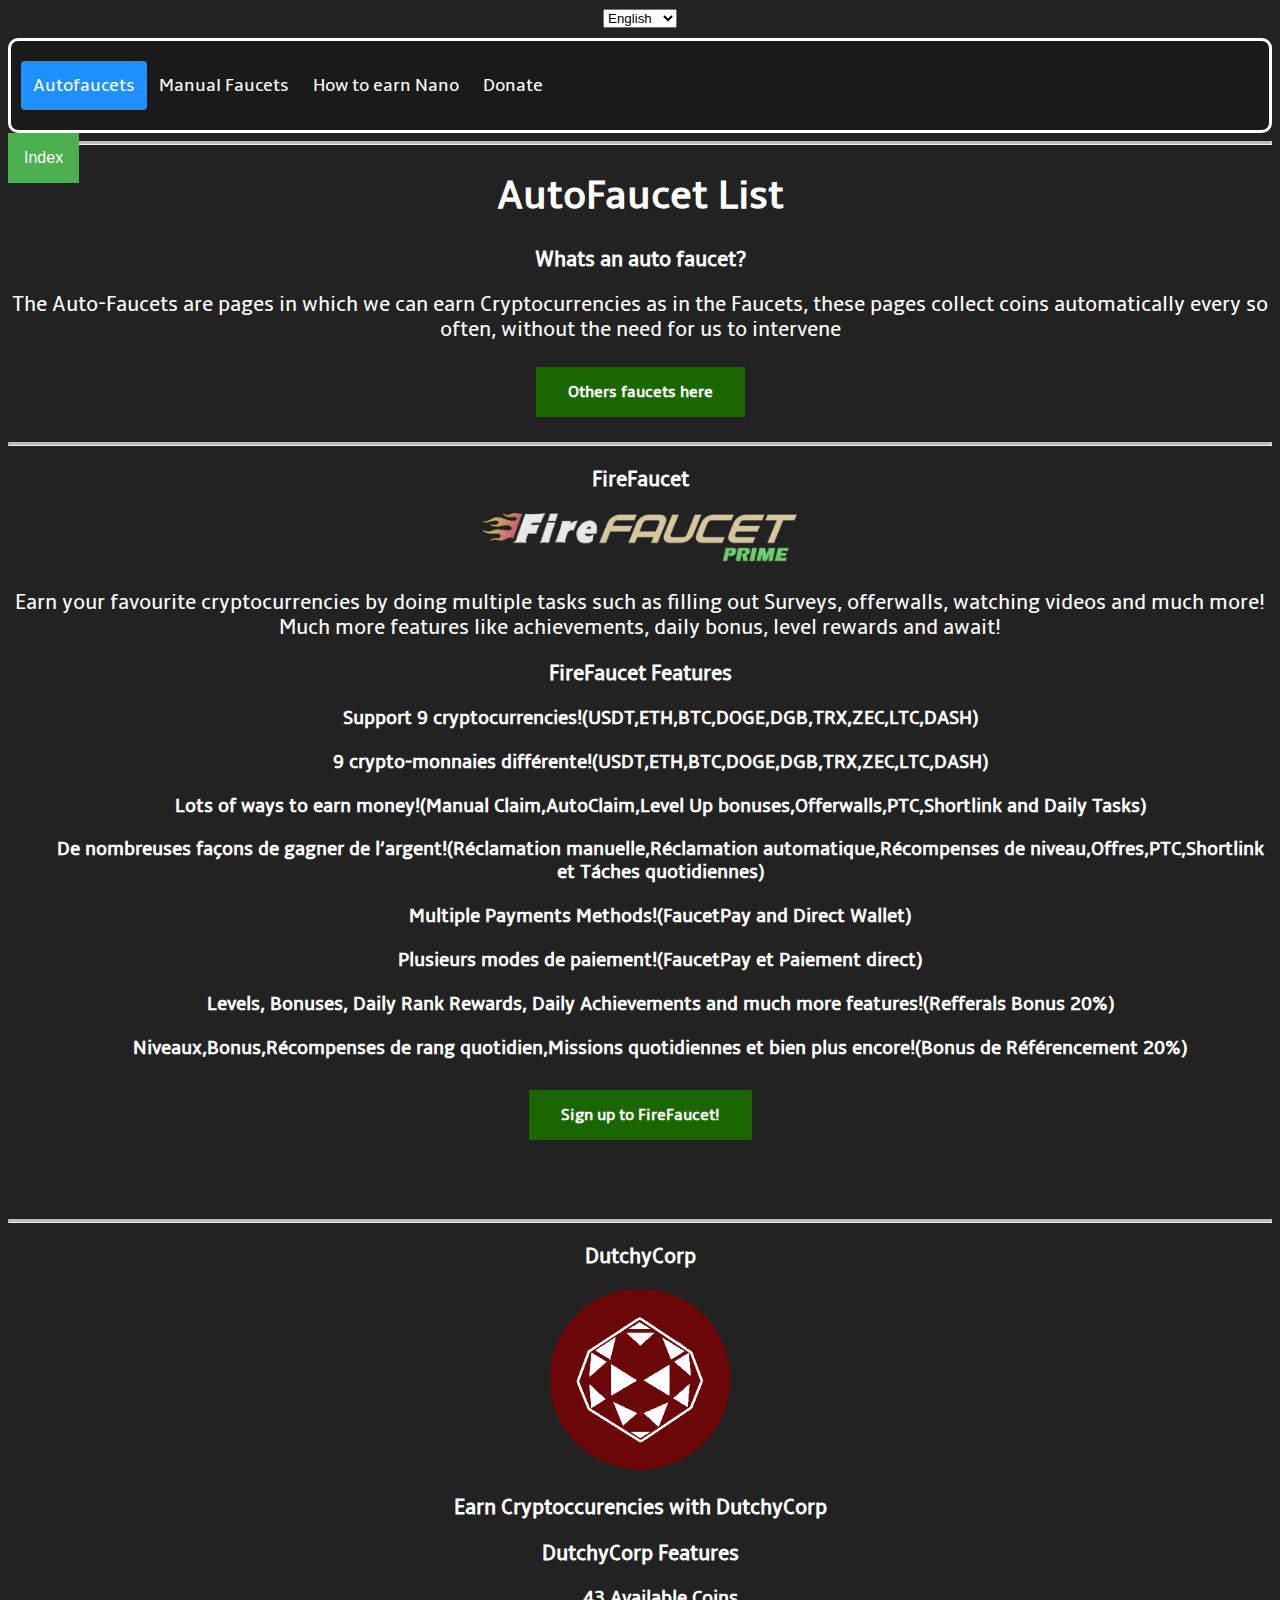
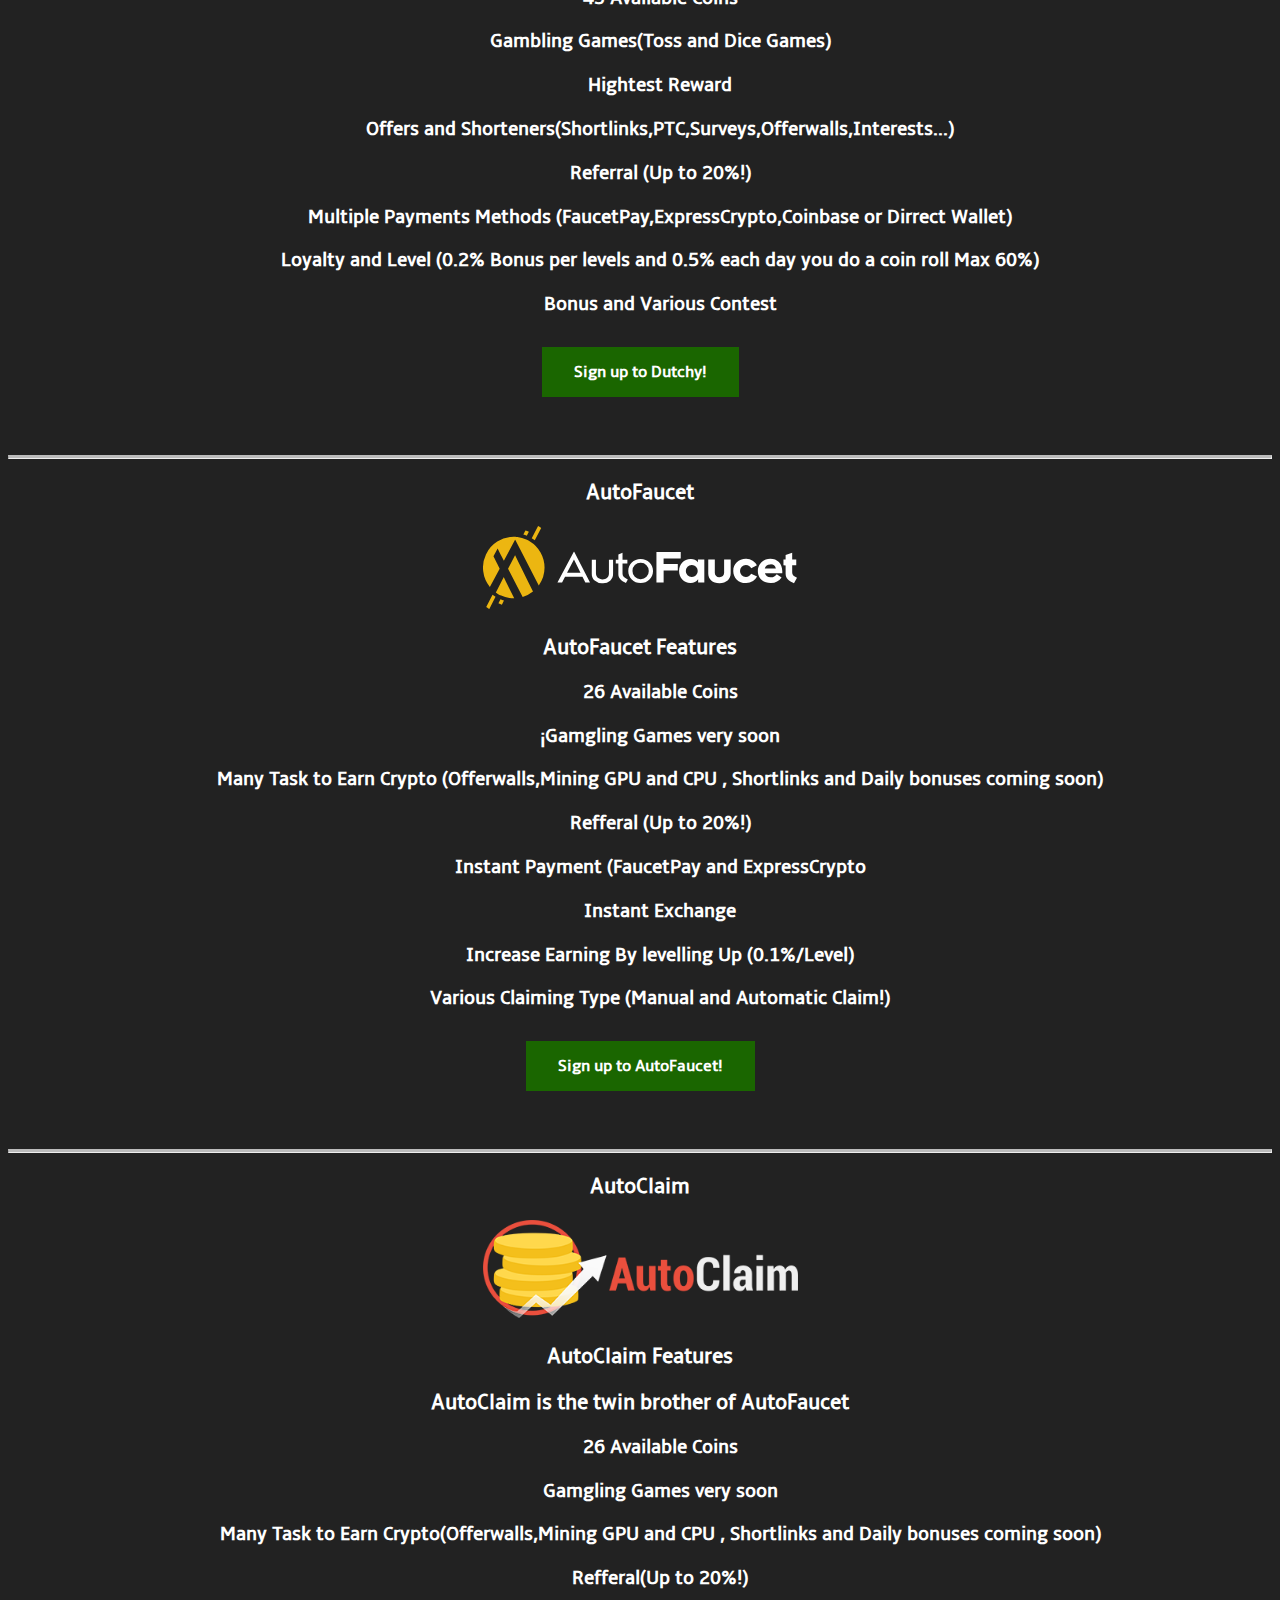
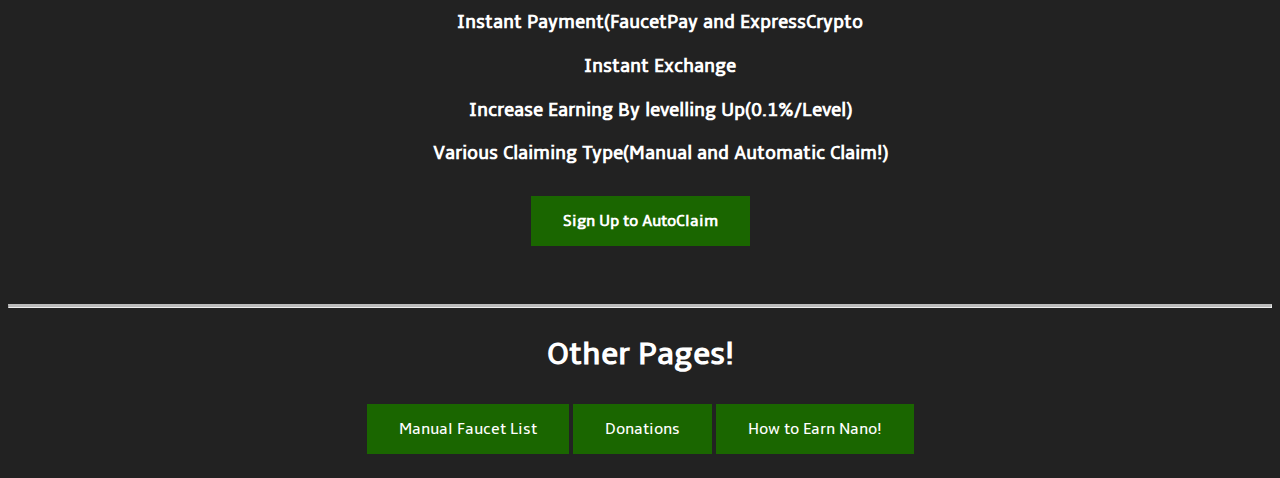
==== index.html @ b819e3f1 "test" ====
<!DOCTYPE html>
<html>
	<head>
		<!---Titre du Site--->
		<link rel="stylesheet" href="style.css" />
		<link href="images/favicon.ico" rel="shortcut icon" type="image/x-icon" />
		<link rel="stylesheet" href="language.css">
		<link rel="stylesheet" href="header.css">
		<script id="language_script" data-languages="en,fr" src="language.js"></script>
		<meta charset="UTF-8" />
		<title>Automatic Faucet List</title>
	</head>
	<body style="text-align: center;">
		<div>
			<language class="languageFrameSelect" data-type="select"></language>
		</div>
		<div class="header">
			<div class="header-left">
				<a lang="en" class="active" href="index.html">Autofaucets</a>
				<a lang="fr" class="active" href="index.html">Faucets Auto</a>
				<a lang="en" href="page2.html">Manual Faucets</a>
				<a lang="fr" href="page2.html">Faucets Manuel</a>
				<a lang="en" href="earnnano.html"> How to earn Nano</a>
				<a lang="fr" href="earnnano.html"> Gagner du Nano</a>
				<a lang="en" href="donation.html">Donate</a>
				<a lang="fr" href="donation.html">Donner</a>
			</div>
		</div>
		<!---Index Button --->
		<div class="dropdown" style="position: fixed; display:block;">
			<button class="dropbtn">Index</button>
			<div class="dropdown-content">
				<a lang="en" href="#whatsanautofaucet">Whats an AutoFaucet?</a>
				<a lang="fr" href="#whatsanautofaucet">C&lsquo;est quoi un Faucet Automatique?</a>
				<a lang="en" href="#firefaucet">FireFaucet</a>
				<a lang="fr" href="#firefaucet">FireFaucet</a>
				<a lang="en" href="#autofaucet">AutoFaucet</a>
				<a lang="fr" href="#autofaucet">AutoFaucet</a>
				<a lang="en" href="#autoclaim">AutoClaim</a>
				<a lang="fr" href="#autoclaim">AutoClaim</a>
				<a lang="en" href="#otherpages">Other Pages</a>
				<a lang="fr" href="#otherpages">Autres Pages</a>
			</div>
		</div>
		<div>
			<!--- Definitions Autofaucet --->
			<hr id="whatsanautofaucet" class="solid">
			<h1 lang="en">AutoFaucet List</h1>
			<h1 lang="fr">Liste de Faucet Automatique</h1>
			<p lang="en"><strong>Whats an auto faucet?</strong></p>
			<p lang="fr"><strong>C&lsquo;est quoi un faucet automatique?</strong></p>
			<p lang="en">The Auto-Faucets are pages in which we can earn Cryptocurrencies as in the Faucets, these pages collect coins automatically every so often, without the need for us to intervene</p>
			<p lang="fr">Les Auto-Faucets sont des pages dans lesquelles nous pouvons gagner des Crypto-monnaies comme dans les Faucets, ces pages collectent des pi&egrave;ces automatiquement de temps en temps, sans que nous ayons besoin d&lsquo;intervenir</p>
			<STRONG>
				<a lang="en" href="page2.html" class="button">Others faucets here</a>
				<a lang="fr" href="page2.html" class="button">Autres faucets ici</a>
			</STRONG>
		</div>
		</p>
		<div>
			<!--- FireFaucet --->
			<hr id="firefaucet" class="solid">
			<p><strong>FireFaucet</strong></p>
			<img class="img_main" src="images/firefaucet/firefaucetlogo.png" alt="firefaucetlogo" />
			<p lang="en">Earn your favourite cryptocurrencies by doing multiple tasks such as filling out Surveys, offerwalls, watching videos and much more! Much more features like achievements, daily bonus, level rewards and await!</p>
			<p lang="fr">Gagnez vos crypto-monnaies pr&eacute;f&eacute;r&eacute;es en effectuant plusieurs t&aacute;ches telles que remplir des sondages,remplir des offres,regarder des vid&eacute;os et bien plus encore! Beaucoup plus de fonctionnalit&eacute;s telles que des succ&egrave;s, des bonus quotidiens, des r&eacute;compenses de niveau et plus encore!</p>
			<p lang="en"><strong>FireFaucet Features</strong></p>
			<p lang="fr"><strong>Caract&eacute;ristiques de FireFaucet</strong></p>
			<ul style="list-style: none" class="liststyle">
				<p lang="en"><li>Support 9 cryptocurrencies!(USDT,ETH,BTC,DOGE,DGB,TRX,ZEC,LTC,DASH)</li></p>
				<p lang="fr"><li>9 crypto-monnaies diff&eacute;rente!(USDT,ETH,BTC,DOGE,DGB,TRX,ZEC,LTC,DASH)</li></p>
				<p lang="en"><li>Lots of ways to earn money!(Manual Claim,AutoClaim,Level Up bonuses,Offerwalls,PTC,Shortlink and Daily Tasks)</li></p>
				<p lang="fr"><li>De nombreuses façons de gagner de l&lsquo;argent!(R&eacute;clamation manuelle,R&eacute;clamation automatique,R&eacute;compenses de niveau,Offres,PTC,Shortlink et T&aacute;ches quotidiennes)</li></p>
				<p lang="en"><li>Multiple Payments Methods!(FaucetPay and Direct Wallet)</li></p>
				<p lang="fr"><li>Plusieurs modes de paiement!(FaucetPay et Paiement direct)</li></p>
				<p lang="en"><li>Levels, Bonuses, Daily Rank Rewards, Daily Achievements and much more features!(Refferals Bonus 20%)</li></p>
				<p lang="fr"><li>Niveaux,Bonus,R&eacute;compenses de rang quotidien,Missions quotidiennes et bien plus encore!(Bonus de R&eacute;f&eacute;rencement 20%)</li></p>
			</ul>
			<h2 lang="en"><strong><a href="https://firefaucet.win/ref/agentfufu" target="_blank" class="button">Sign up to FireFaucet!</a></strong></h2><br />
			<h2 lang="fr"><strong><a href="https://firefaucet.win/ref/agentfufu" target="_blank" class="button">Inscrivez-vous sur Fire Faucet!</a></strong></h2><br />
		</div>
		<div>
			<!--- Dutchy Faucet--->
			<hr id="dutchycorp" class="solid">
			<p><strong>DutchyCorp</strong></p>
			<img class="img_main" src="images/dutchycorp/dutchycorplogo.png" alt="dutchycorplogo" />
			<P><strong>Earn Cryptoccurencies with DutchyCorp</strong></P>
			<P><strong>DutchyCorp Features</strong></P>
			<ul style="list-style: none" class="liststyle">
				<p><li>43 Available Coins</li></p>
				<p><li>Gambling Games(Toss and Dice Games)</li></p>
				<p><li>Hightest Reward</li></p>
				<p><li>Offers and Shorteners(Shortlinks,PTC,Surveys,Offerwalls,Interests...)</li></p>
				<p><li>Referral (Up to 20%!)</li></p>
				<p><li>Multiple Payments Methods (FaucetPay,ExpressCrypto,Coinbase or Dirrect Wallet)</li></p>
				<p><li>Loyalty and Level (0.2% Bonus per levels and 0.5% each day you do a coin roll Max 60%)</li></p>
				<p><li>Bonus and Various Contest </li>
			</ul>
			<h2><strong><a href="https://autofaucet.dutchycorp.space/?r=agentfufu" target="_blank" class="button">Sign up to Dutchy!</a></strong></h2><br />
		</div>
		<div>
			<!--- AutoFaucet --->
			<hr id="autofaucet" class="solid">
			<p><strong>AutoFaucet</strong></p>
			<img class="img_main" src="images/autofaucet/autofaucetlogo.svg" alt="autofaucetlogo" />
			<p><strong>AutoFaucet Features</strong></p>
			<ul style="list-style: none" class="liststyle">
				<p><li>26 Available Coins</li></p>
				<p><li>¡Gamgling Games very soon</li></p>
				<p><li>Many Task to Earn Crypto (Offerwalls,Mining GPU and CPU , Shortlinks and Daily bonuses coming soon)</li></p>
				<p><li>Refferal (Up to 20%!)</li></p>
				<p><li>Instant Payment (FaucetPay and ExpressCrypto</li></p>
				<p><li>Instant Exchange </li></p>
				<p><li>Increase Earning By levelling Up (0.1%/Level)</li></p>
				<p><li>Various Claiming Type (Manual and Automatic Claim!)</li></p>
			</ul>
			<h2><strong><a href="https://autofaucet.org/r/agentfufu" target="_blank" class="button">Sign up to AutoFaucet!</a></strong></h2><br />
		</div>
		<div>
			<!---AutoClaim--->
			<hr id="autoclaim" class="solid">
			<p><strong>AutoClaim</strong></p>
			<img class="img_main" src="images/autoclaim/autoclaimlogo.png" alt="autoclaimlogo" />
			<p><strong>AutoClaim Features</strong></p>
			<p><strong>AutoClaim is the twin brother of AutoFaucet</strong></p>
			<ul style="list-style: none" class="liststyle">
				<p><li>26 Available Coins</li></p>
				<p><li>Gamgling Games very soon</li></p>
				<p><li>Many Task to Earn Crypto(Offerwalls,Mining GPU and CPU , Shortlinks and Daily bonuses coming soon)</li></p>
				<p><li>Refferal(Up to 20%!)</li></p>
				<p><li>Instant Payment(FaucetPay and ExpressCrypto</li></p>
				<p><li>Instant Exchange</li></p>
				<p><li>Increase Earning By levelling Up(0.1%/Level)</li></p>
				<p><li>Various Claiming Type(Manual and Automatic Claim!)</li></p>
			</ul>
			<h2><strong><a href="https://autoclaim.in/r/agentfufu" target="_blank" class="button">Sign Up to AutoClaim</a></strong></h2><br />
		</div>
		<div>
			<!---Other Pages--->
			<hr id="otherpages" class="solid">
			<h2>Other Pages!</h2>
			<p><a href="page2.html" class="button">Manual Faucet List</a><a href="donation.html" class="button">Donations</a><a href="earnnano.html" class="button">How to Earn Nano!</a></p>
		</div>
	</body>
</html>
---- style.css ----
@font-face {
    font-family: 'ambleregular';
    src: url('fonts/Amble-Regular-webfont.eot');
    src: url('fonts/Amble-Regular-webfont.eot?#iefix') format('embedded-opentype'),
         url('fonts/Amble-Regular-webfont.woff2') format('woff2'),
         url('fonts/Amble-Regular-webfont.woff') format('woff'),
         url('fonts/Amble-Regular-webfont.ttf') format('truetype'),
         url('fonts/Amble-Regular-webfont.svg#ambleregular') format('svg');
    font-weight: normal;
    font-style: normal;


}
a:hover
{
  color: #5DD145;
}
    
}

/* Dashed border */
hr.dashed {
  border-top: 3px dashed #bbb;
}

/* Dotted border */
hr.dotted {
  border-top: 3px dotted #bbb;
}

/* Solid border */
hr.solid {
  border-top: 3px solid #bbb;
}

/* Rounded border */
hr.rounded {
  border-top: 8px solid #bbb;
  border-radius: 5px;
}

.thumbnail:hover {
    top:-25px;
    left:-35px;
    width:600px;
    height:auto;
    z-index:999;
}

.img_main {
    max-width: 315px;
    max-height: 180px;
}

.img_reward {
    width: 300px;
    max-height: 100px;
}

.img_payment {
    width: 300px;
    max-height: 100px;
}

.liststyle li 
{
	font-weight : bold;
	font-size: 1.2em
}
body
{
	background-color: #222;
	color: #fff;
  font-family: 'ambleregular'
}

p
{
	font-size: 1.3em;
}

h1
{
	font-size: 2.5em;
	text-align: center;
	font-weight: bold;
}
h2
{
	font-size: 2em;
	text-align: center;
	font-weight: bold;
}
.donation
{
	text-align: center;
}
.button {
  background-color: #1a6600;
  border: none;
  color: white;
  padding: 15px 32px;
  text-align: center;
  text-decoration: none;
  display: inline-block;
  font-size: 16px;
  margin: 4px 2px;
  cursor: pointer;
}
/* Dropdown Button */
.dropbtn {
  background-color: #4CAF50;
  color: white;
  padding: 16px;
  font-size: 16px;
  border: none;
}

/* The container <div> - needed to position the dropdown content */
.dropdown {
  position: relative;
  display: inline-block;
}

/* Dropdown Content (Hidden by Default) */
.dropdown-content {
  display: none;
  position: absolute;
  background-color: #222;
  min-width: 160px;
  box-shadow: 0px 8px 16px 0px rgba(0,0,0,0.2);
  z-index: 1;
}

/* Links inside the dropdown */
.dropdown-content a {
  color: white;
  padding: 12px 16px;
  text-decoration: none;
  display: block;
}

/* Change color of dropdown links on hover */
.dropdown-content a:hover {background-color: #ddd;}

/* Show the dropdown menu on hover */
.dropdown:hover .dropdown-content {display: block;}

/* Change the background color of the dropdown button when the dropdown content is shown */
.dropdown:hover .dropbtn {background-color: #3e8e41;}
---- language.css ----
/*
// MIT License
// Copyright (c) 2017 Mika Wenell

// Permission is hereby granted, free of charge, to any person obtaining a copy
// of this software and associated documentation files (the "Software"), to deal
// in the Software without restriction, including without limitation the rights
// to use, copy, modify, merge, publish, distribute, sublicense, and/or sell
// copies of the Software, and to permit persons to whom the Software is
// furnished to do so, subject to the following conditions:

// The above copyright notice and this permission notice shall be included in all
// copies or substantial portions of the Software.

// THE SOFTWARE IS PROVIDED "AS IS", WITHOUT WARRANTY OF ANY KIND, EXPRESS OR
// IMPLIED, INCLUDING BUT NOT LIMITED TO THE WARRANTIES OF MERCHANTABILITY,
// FITNESS FOR A PARTICULAR PURPOSE AND NONINFRINGEMENT. IN NO EVENT SHALL THE
// AUTHORS OR COPYRIGHT HOLDERS BE LIABLE FOR ANY CLAIM, DAMAGES OR OTHER
// LIABILITY, WHETHER IN AN ACTION OF CONTRACT, TORT OR OTHERWISE, ARISING FROM,
// OUT OF OR IN CONNECTION WITH THE SOFTWARE OR THE USE OR OTHER DEALINGS IN THE
// SOFTWARE.
//

// Source code and documentation: https://github.com/mwenell/languageSelector
*/

language {
    display: block;
    height: 30px;
    text-align: center;
}

language img {
    height: 100%;
    border: 1px solid black;
    margin: 0px 5px 0px 5px;
}

language img.selected {
    border: 2px solid black;
}
---- header.css ----
/* Style the header with a grey background and some padding */
.header {
  overflow: hidden;
  background-color: #1a1a1a;
  padding: 20px 10px;
  border: solid;
  border-radius: 10px
}

/* Style the header links */
.header a {
  float: left;
  color: white;
  text-align: center;
  padding: 12px;
  text-decoration: none;
  font-size: 18px;
  line-height: 25px;
  border-radius: 4px;
}

/* Style the logo link (notice that we set the same value of line-height and font-size to prevent the header to increase when the font gets bigger */
.header a.logo {
  font-size: 25px;
  font-weight: bold;
}

/* Change the background color on mouse-over */
.header a:hover {
  background-color: #333;
  color: white;
}

/* Style the active/current link*/
.header a.active {
  background-color: dodgerblue;
  color: white;
}

/* Float the link section to the left */
.header-left {
  float: left;
}

/* Add media queries for responsiveness - when the screen is 500px wide or less, stack the links on top of each other */
@media screen and (max-width: 500px) {
  .header a {
    float: none;
    display: block;
    text-align: left;
  }
  .header-left {
    float: none;
  }
}
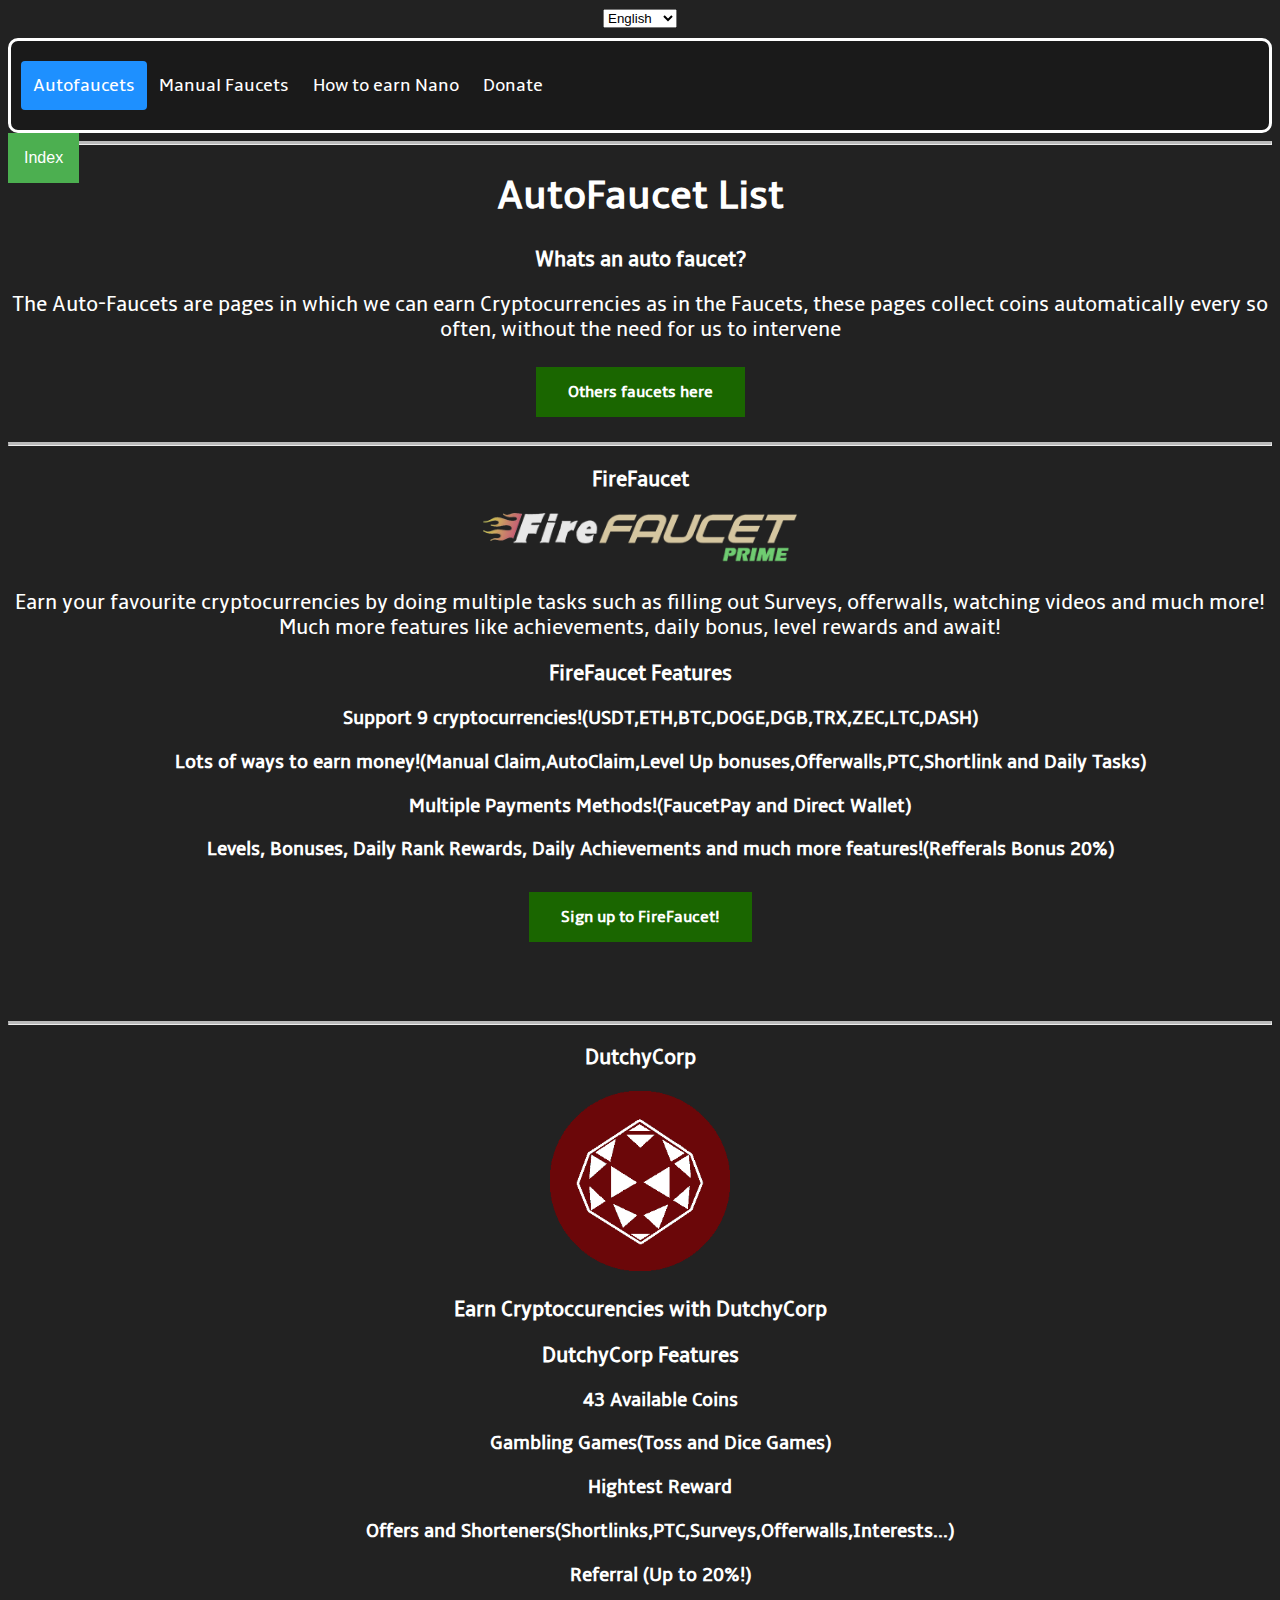
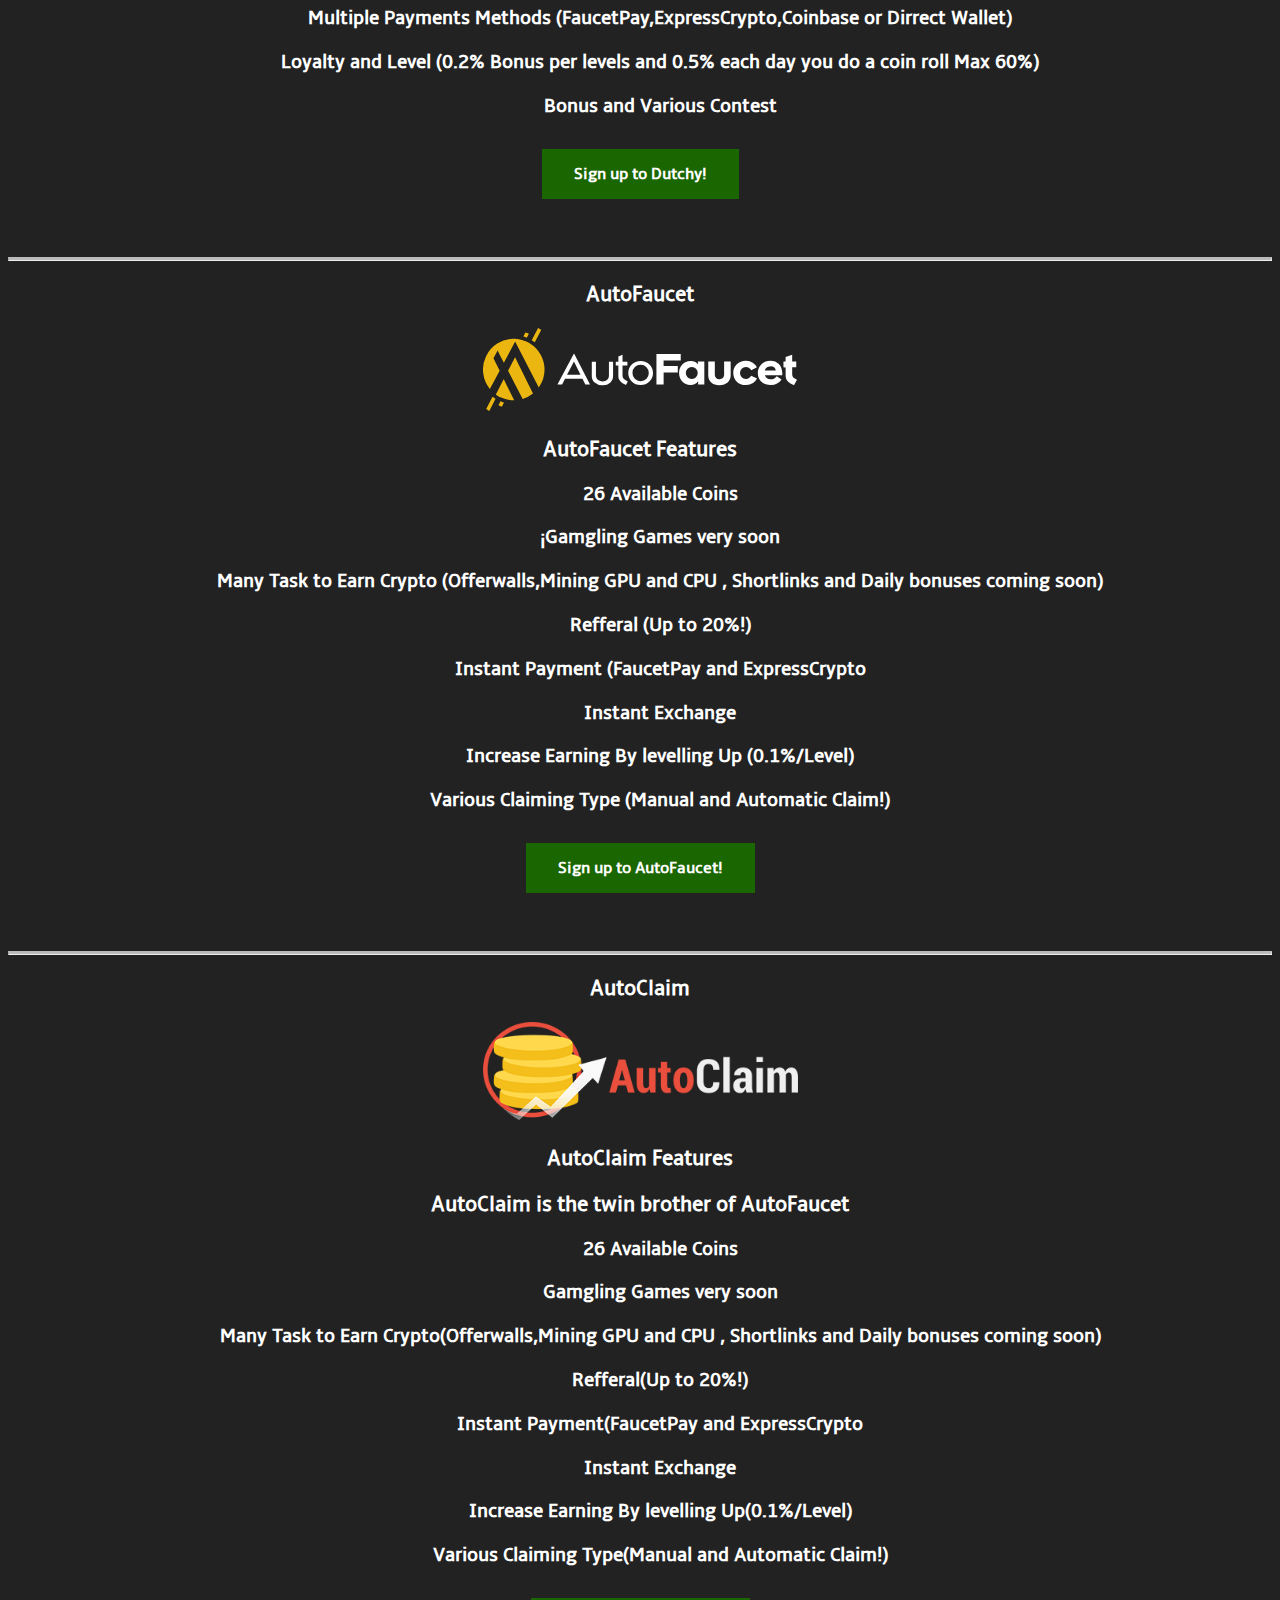
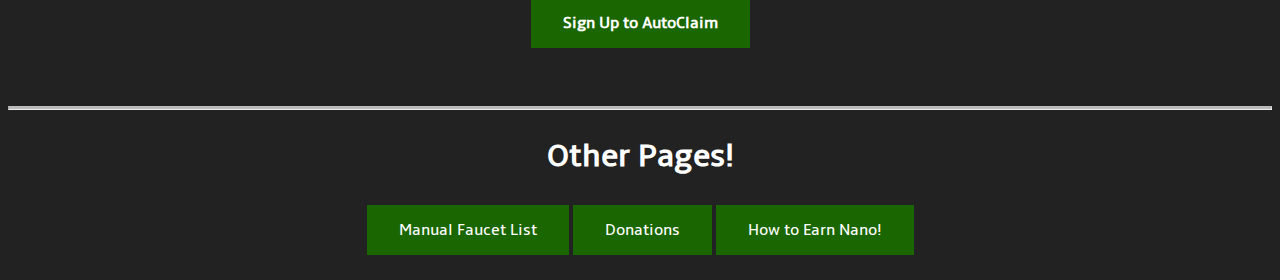
==== commit e05bf31c: "change" ====
--- a/index.html
+++ b/index.html
@@ -67,14 +67,14 @@
 			<p lang="en"><strong>FireFaucet Features</strong></p>
 			<p lang="fr"><strong>Caract&eacute;ristiques de FireFaucet</strong></p>
 			<ul style="list-style: none" class="liststyle">
-				<p lang="en"><li>Support 9 cryptocurrencies!(USDT,ETH,BTC,DOGE,DGB,TRX,ZEC,LTC,DASH)</li></p>
-				<p lang="fr"><li>9 crypto-monnaies diff&eacute;rente!(USDT,ETH,BTC,DOGE,DGB,TRX,ZEC,LTC,DASH)</li></p>
-				<p lang="en"><li>Lots of ways to earn money!(Manual Claim,AutoClaim,Level Up bonuses,Offerwalls,PTC,Shortlink and Daily Tasks)</li></p>
-				<p lang="fr"><li>De nombreuses façons de gagner de l&lsquo;argent!(R&eacute;clamation manuelle,R&eacute;clamation automatique,R&eacute;compenses de niveau,Offres,PTC,Shortlink et T&aacute;ches quotidiennes)</li></p>
-				<p lang="en"><li>Multiple Payments Methods!(FaucetPay and Direct Wallet)</li></p>
-				<p lang="fr"><li>Plusieurs modes de paiement!(FaucetPay et Paiement direct)</li></p>
-				<p lang="en"><li>Levels, Bonuses, Daily Rank Rewards, Daily Achievements and much more features!(Refferals Bonus 20%)</li></p>
-				<p lang="fr"><li>Niveaux,Bonus,R&eacute;compenses de rang quotidien,Missions quotidiennes et bien plus encore!(Bonus de R&eacute;f&eacute;rencement 20%)</li></p>
+				<p><li lang="en">Support 9 cryptocurrencies!(USDT,ETH,BTC,DOGE,DGB,TRX,ZEC,LTC,DASH)</li></p>
+				<p><li lang="fr">9 crypto-monnaies diff&eacute;rente!(USDT,ETH,BTC,DOGE,DGB,TRX,ZEC,LTC,DASH)</li></p>
+				<p><li lang="en">Lots of ways to earn money!(Manual Claim,AutoClaim,Level Up bonuses,Offerwalls,PTC,Shortlink and Daily Tasks)</li></p>
+				<p><li lang="fr">De nombreuses façons de gagner de l&lsquo;argent!(R&eacute;clamation manuelle,R&eacute;clamation automatique,R&eacute;compenses de niveau,Offres,PTC,Shortlink et T&aacute;ches quotidiennes)</li></p>
+				<p><li lang="en">Multiple Payments Methods!(FaucetPay and Direct Wallet)</li></p>
+				<p><li lang="fr">Plusieurs modes de paiement!(FaucetPay et Paiement direct)</li></p>
+				<p><li lang="en">Levels, Bonuses, Daily Rank Rewards, Daily Achievements and much more features!(Refferals Bonus 20%)</li></p>
+				<p><li lang="fr">Niveaux,Bonus,R&eacute;compenses de rang quotidien,Missions quotidiennes et bien plus encore!(Bonus de R&eacute;f&eacute;rencement 20%)</li></p>
 			</ul>
 			<h2 lang="en"><strong><a href="https://firefaucet.win/ref/agentfufu" target="_blank" class="button">Sign up to FireFaucet!</a></strong></h2><br />
 			<h2 lang="fr"><strong><a href="https://firefaucet.win/ref/agentfufu" target="_blank" class="button">Inscrivez-vous sur Fire Faucet!</a></strong></h2><br />
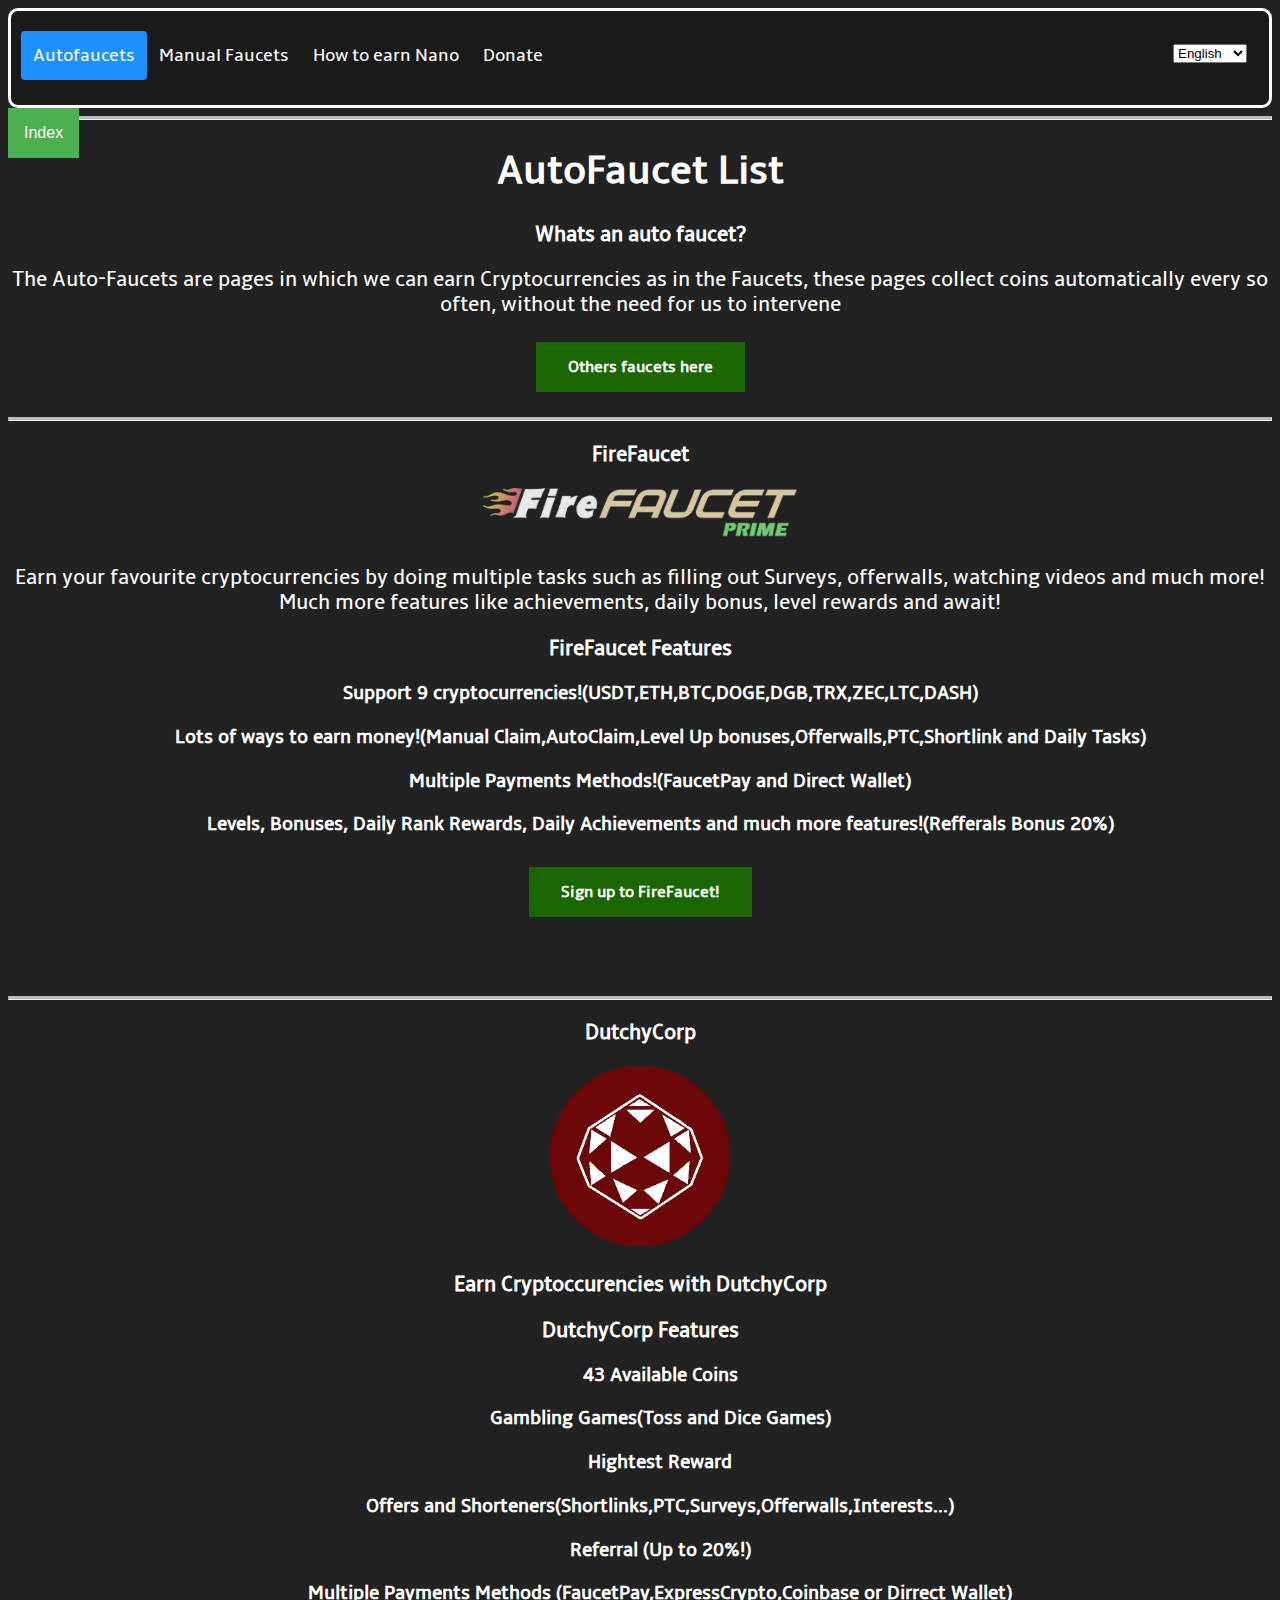
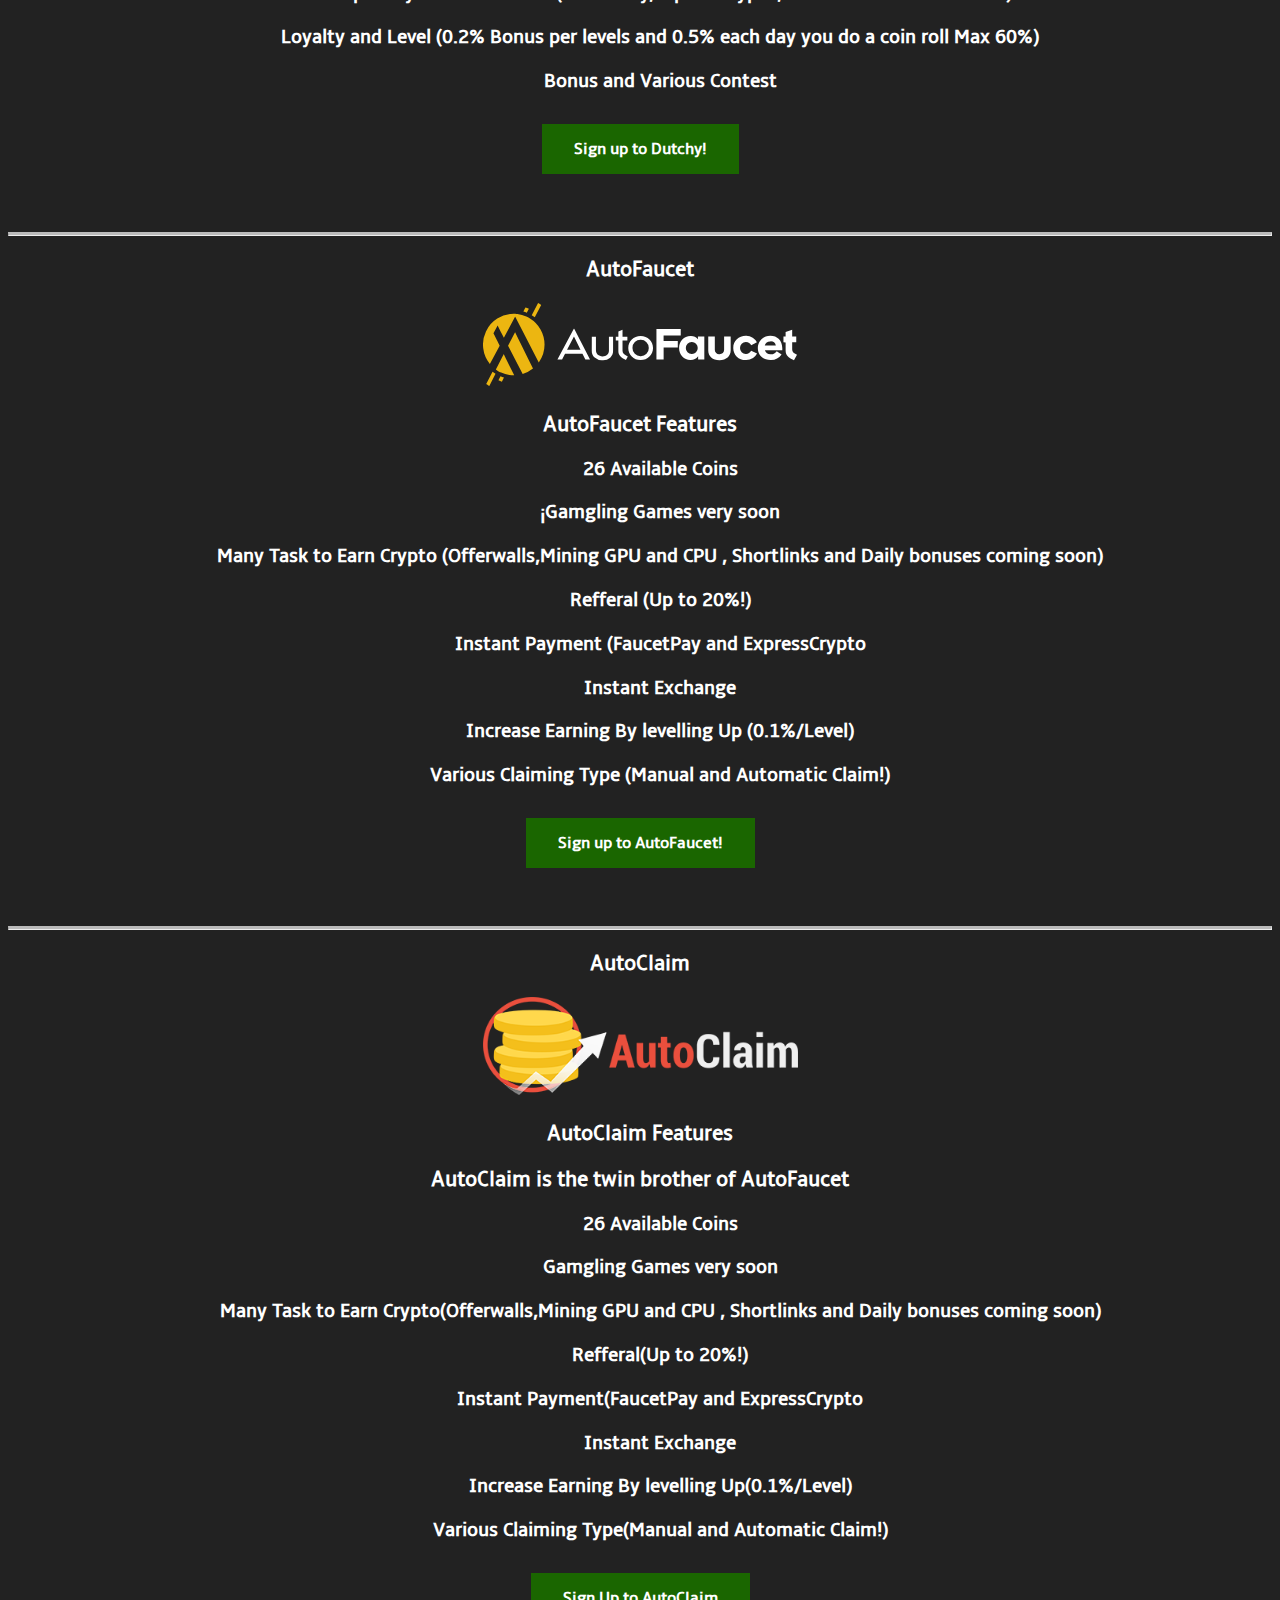
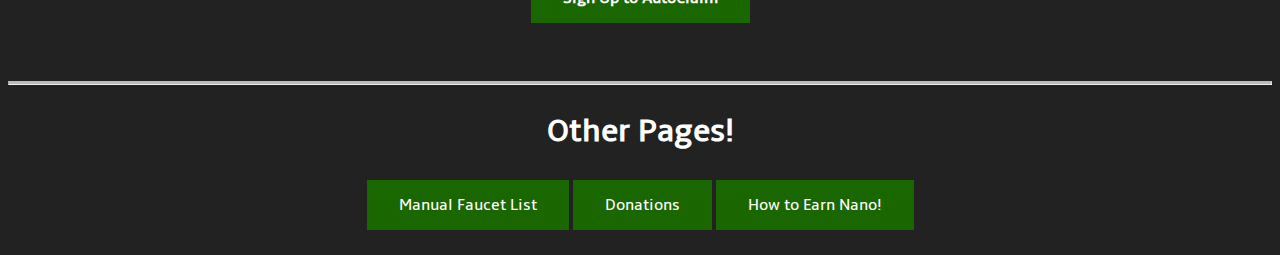
==== commit 04b808cb: "Move language thingy" ====
--- a/index.html
+++ b/index.html
@@ -11,9 +11,6 @@
 		<title>Automatic Faucet List</title>
 	</head>
 	<body style="text-align: center;">
-		<div>
-			<language class="languageFrameSelect" data-type="select"></language>
-		</div>
 		<div class="header">
 			<div class="header-left">
 				<a lang="en" class="active" href="index.html">Autofaucets</a>
@@ -24,6 +21,7 @@
 				<a lang="fr" href="earnnano.html"> Gagner du Nano</a>
 				<a lang="en" href="donation.html">Donate</a>
 				<a lang="fr" href="donation.html">Donner</a>
+				<language class="languageFrameSelect" data-type="select"></language>
 			</div>
 		</div>
 		<!---Index Button --->
--- a/language.css
+++ b/language.css
@@ -28,6 +28,8 @@
     display: block;
     height: 30px;
     text-align: center;
+    float: right;
+    padding: 12px;
 }
 
 language img {
@@ -38,4 +40,4 @@
 
 language img.selected {
     border: 2px solid black;
-}+}
--- a/header.css
+++ b/header.css
@@ -40,6 +40,7 @@
 /* Float the link section to the left */
 .header-left {
   float: left;
+  width: 100%;
 }
 
 /* Add media queries for responsiveness - when the screen is 500px wide or less, stack the links on top of each other */
